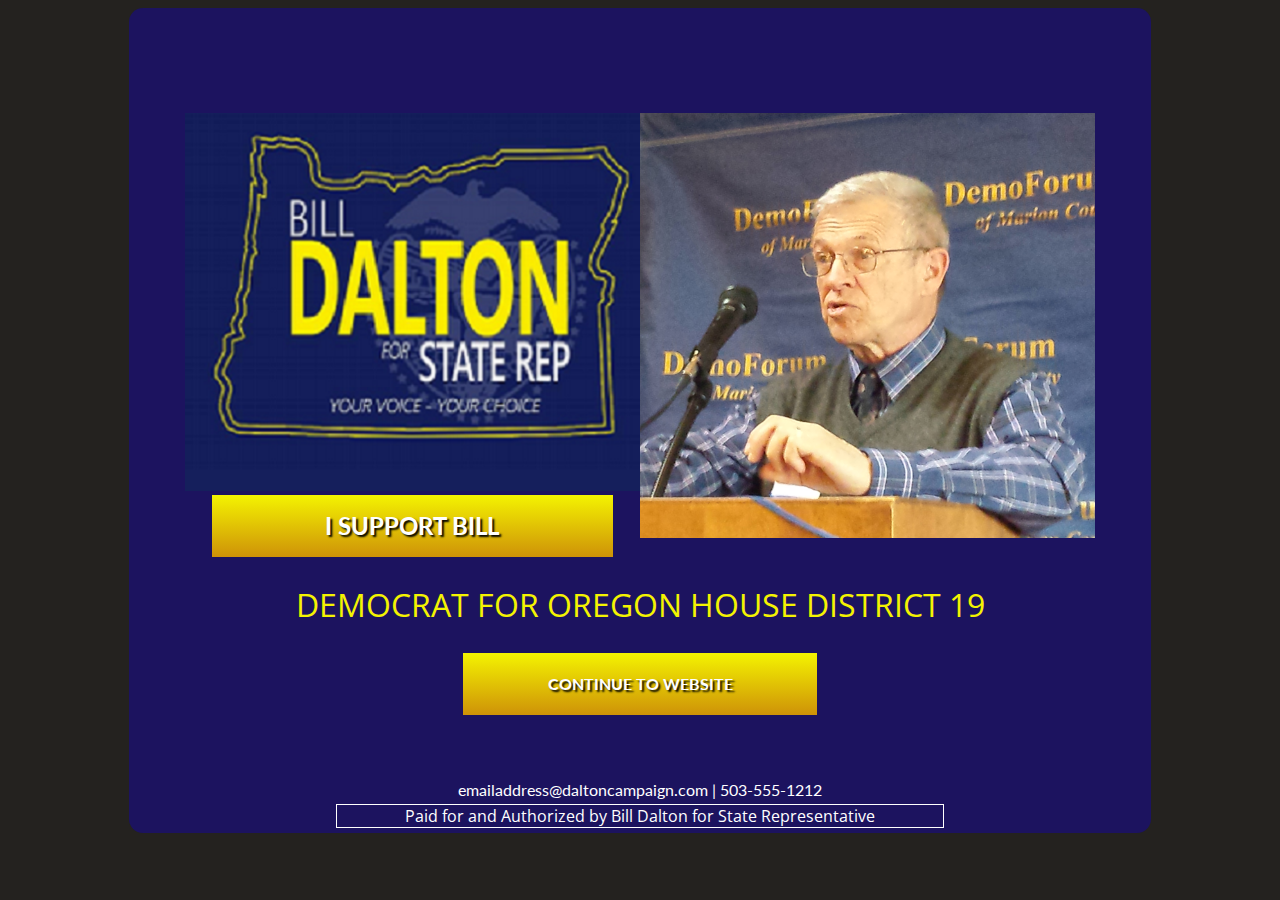
==== index.html @ e68b0444 "Create front page, layout by Sarah, buttons hover but have no links, no email or phone info" ====
<!DOCTYPE html>
<html>
<head>
  <title>Bill Dalton | HD 19 | Oregon House</title>
  <link rel="stylesheet" type="text/css" href="style.css">
  <link href='http://fonts.googleapis.com/css?family=Open+Sans+Condensed:300' rel='stylesheet' type='text/css'>
  <link href='http://fonts.googleapis.com/css?family=Lato' rel='stylesheet' type='text/css'>
</head>
<body>

  <div class="container">

    <div class="head_space"></div>

    <div class="image_area">

      <div class="logo_area">

        <img src="logo_square.png" alt="Bill Dalton Campaign Logo">

        <div class="support_button">

          I SUPPORT BILL

        </div>

        <div class="clear"></div>

      </div>

      <div class="picture_area">

        <img src="bill_right.png" alt="Photograph of Bill Dalton">

      </div>

      <div class="clear"></div>

  </div>

    <div class="head_bar">

      <h2>DEMOCRAT FOR OREGON HOUSE DISTRICT 19</h2>

    </div>

    <div class="continue_button">

      CONTINUE TO WEBSITE

    </div>

    <div class="contact_bar">

      emailaddress@daltoncampaign.com  |  503-555-1212

    </div>

    <footer>

      <div class="legalese">

       Paid for and Authorized by Bill Dalton for State Representative

      </div>

    </footer>

  </div>

</body>
</html>
---- style.css ----
body {
  background-color: #24221f;
}

img {
  width: 100%;
}

.container {
  width: 80%;
  margin-left: auto;
  margin-right: auto;
  padding: 5px;
  background-color: #1c135f;
  border-radius: 14px;
  min-height: 400px;
}

.head_space {
  min-height: 100px;
}

.head_bar {
  text-align: center;
}

h2 {
  font-weight: normal;
  font-size: 32px;
  font-family: 'Open Sans Condensed', Arial, 'sans-serif';
  color: #f4f301;
}

.image_area {
  width: 90%;
  margin-right: auto;
  margin-left: auto;
}

.logo_area {
  float: left;
  width: 50%;
  text-align: right;
}

.picture_area {
  float: right;
  width: 50%;
}

.contact_bar {
  text-align: center;
  color: white;
  margin: 5px;
  font-family: 'Lato', sans-serif;
  padding-top: 60px;
}

.clear {
  clear: both;
}

.support_bar {
  border-radius: 7px;
  padding: 5px;
  background-color: #69bee8;
  text-align: center;
  font-size: 24px;
  /*font-family: 'Open Sans Condensed', Arial, 'sans-serif';*/
  font-weight: bold;
  color: #1c135f;
  width: 90%;
  margin-right: auto;
  margin-left: auto;
}

.support_area {
  width: 90%;
  margin-right: auto;
  margin-left: auto;
}

.email_feeder {
  width: 70%;
  margin-left: auto;
  margin-right: auto;
  padding: 20px;
  color: #69bee8;
  font-weight: bold;
}

input {
  background-color: #f4f301;
  height: 31px;
}

.support_button, .continue_button {
  height: 62px;
  line-height: 62px;
  text-align: center;
  margin-left: auto;
  margin-right: auto;
  font-family: 'Lato', sans-serif;
  font-size: 24px;
  font-weight: bold;
  text-shadow: 2px 2px 2px black;
  color: white;
  background: -webkit-linear-gradient(#f4f301, #ce9208); /* For Safari 5.1 to 6.0 */
  background: -o-linear-gradient(#f4f301, #ce9208); /* For Opera 11.1 to 12.0 */
  background: -moz-linear-gradient(#f4f301, #ce9208); /* For Firefox 3.6 to 15 */
  background: linear-gradient(#f4f301, #ce9208); /* Standard syntax */
}

.support_button:hover, .continue_button:hover {
  background: -webkit-linear-gradient(#ce9208, #f4f301); /* For Safari 5.1 to 6.0 */
  background: -o-linear-gradient(#ce9208, #f4f301); /* For Opera 11.1 to 12.0 */
  background: -moz-linear-gradient(#ce9208, #f4f301); /* For Firefox 3.6 to 15 */
  background: linear-gradient(#ce9208, #f4f301); /* Standard syntax */
}

.support_button {
  width: 88%;
}

.continue_button {
  width: 35%;
  font-size: 1em;
}

footer {
  text-align: center;
  color: white;
  
}

.legalese {
  border: 1px solid white;
  max-width: 60%;
  margin-left: auto;
  margin-right: auto;
  font-family: 'Open Sans Condensed', Arial, 'sans-serif';
}
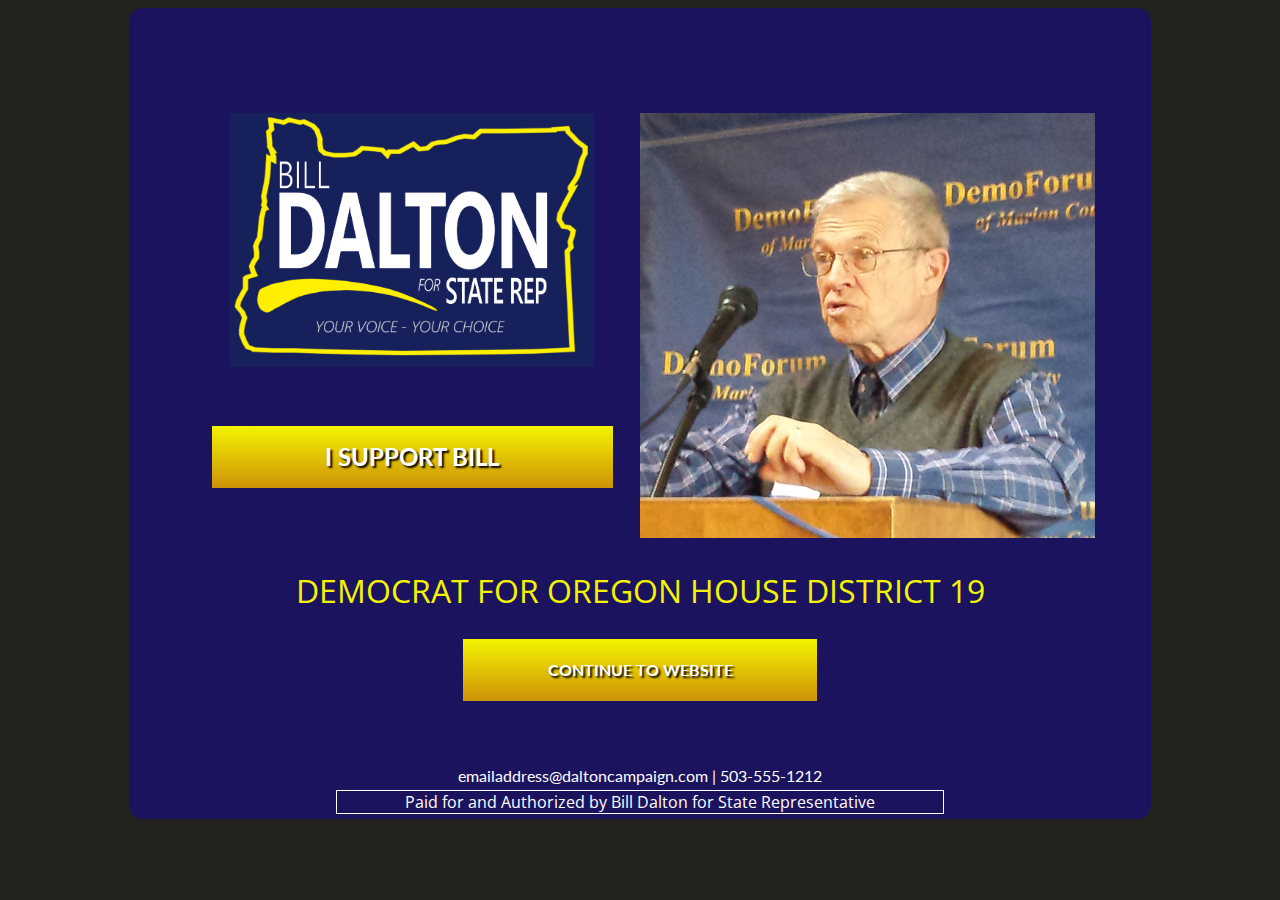
==== commit 7ea96734: "Started a Why I'm Running page, added a headshot of Bill into it." ====
--- a/index.html
+++ b/index.html
@@ -1,8 +1,10 @@
 <!DOCTYPE html>
 <html>
 <head>
+  <meta name="viewport" content="width=device-width, initial-scale=1.0">
   <title>Bill Dalton | HD 19 | Oregon House</title>
   <link rel="stylesheet" type="text/css" href="style.css">
+  <link rel="stylesheet" type="text/css" href="responsive.css">
   <link href='http://fonts.googleapis.com/css?family=Open+Sans+Condensed:300' rel='stylesheet' type='text/css'>
   <link href='http://fonts.googleapis.com/css?family=Lato' rel='stylesheet' type='text/css'>
 </head>
@@ -16,13 +18,17 @@
 
       <div class="logo_area">
 
-        <img src="logo_square.png" alt="Bill Dalton Campaign Logo">
+        <img src="dalton_logo.jpg" alt="Bill Dalton Campaign Logo">
 
-        <div class="support_button">
+        <a href="support.html">
 
-          I SUPPORT BILL
+          <div class="support_button">
 
-        </div>
+            I SUPPORT BILL
+
+          </div>
+
+        </a>
 
         <div class="clear"></div>
 
@@ -44,11 +50,15 @@
 
     </div>
 
-    <div class="continue_button">
+    <a href="about.html">
 
-      CONTINUE TO WEBSITE
+      <div class="continue_button">
 
-    </div>
+        CONTINUE TO WEBSITE
+
+      </div>
+
+    </a>
 
     <div class="contact_bar">
 
@@ -69,4 +79,4 @@
   </div>
 
 </body>
-</html>+</html>
--- a/style.css
+++ b/style.css
@@ -1,5 +1,10 @@
 body {
-  background-color: #24221f;
+  background-color: #24221f; /* This is a charcoal background */
+  /* background-color: #1c135f; This is a background that matches the container */
+  /* background: -webkit-linear-gradient(#1c135f, #1c137a, #1c135f); /* For Safari 5.1 to 6.0 */
+  /* background: -o-linear-gradient(#1c135f, #1c137a, #1c135f); /* For Opera 11.1 to 12.0 */
+  /* background: -moz-linear-gradient(#1c135f, #1c137a, #1c135f); /* For Firefox 3.6 to 15 */
+  /* background: linear-gradient(#1c135f, #1c137a, #1c135f); /* Standard syntax */
 }
 
 img {
@@ -8,12 +13,33 @@
 
 .container {
   width: 80%;
+  max-width: 1040px;
   margin-left: auto;
   margin-right: auto;
   padding: 5px;
   background-color: #1c135f;
   border-radius: 14px;
   min-height: 400px;
+
+}
+
+.head_image {
+  width: 70%;
+  float: left;
+}
+
+.inset_image {
+  width: 30%;
+  float: left;
+  background-color: white;
+}
+
+.inset_headshot {
+  width: 90%;
+  margin-left: auto;
+  margin-right: auto;
+  margin-top: auto;
+  margin-bottom: auto;
 }
 
 .head_space {
@@ -31,6 +57,11 @@
   color: #f4f301;
 }
 
+.main_content {
+  width: 80%;
+  background-color: white;
+}
+
 .image_area {
   width: 90%;
   margin-right: auto;
@@ -40,7 +71,13 @@
 .logo_area {
   float: left;
   width: 50%;
-  text-align: right;
+  text-align: center;
+  background-color: #1c135f; /* This matches the flat blue background */
+}
+
+.logo_area > img {
+  width: 80%;
+  padding-bottom: 12%;
 }
 
 .picture_area {
@@ -94,6 +131,10 @@
   height: 31px;
 }
 
+a {
+  text-decoration: none;
+}
+
 .support_button, .continue_button {
   height: 62px;
   line-height: 62px;
@@ -120,17 +161,19 @@
 
 .support_button {
   width: 88%;
+  min-width: 206px;
 }
 
 .continue_button {
   width: 35%;
+  min-width: 213px;
   font-size: 1em;
 }
 
 footer {
   text-align: center;
   color: white;
-  
+
 }
 
 .legalese {
@@ -139,4 +182,4 @@
   margin-left: auto;
   margin-right: auto;
   font-family: 'Open Sans Condensed', Arial, 'sans-serif';
-}+}
--- a/responsive.css
+++ b/responsive.css
@@ -0,0 +1,57 @@
+@media only screen and (max-width: 730px) and (min-device-width: 730px) {
+
+  .container {
+    width: 100%;
+  }
+
+  .support_button {
+    min-width: 88%;
+    font-size: 1.33em;
+  }
+
+  .head_bar {
+    width: 95%;
+    margin-right: auto;
+    margin-left: auto;
+  }
+
+}
+
+@media only screen and (max-width: 518px) and (min-device-width: 320px) {
+
+  .container {
+    width: 100%;
+  }
+
+  h2 {
+    font-size: 1.25em;
+  }
+
+  .image_area, .logo_area {
+    width: 100%;
+    float: none;
+    text-align: center;
+  }
+
+  .logo_area > img {
+    width: 90%;
+  }
+
+  .picture_area {
+    width: 85%;
+    float: none;
+    margin-left: auto;
+    margin-right: auto;
+    margin-top: 40px;
+  }
+
+  .support_button {
+    font-size: 24px;
+  }
+
+  .clear {
+    clear: none;
+  }
+
+}
+
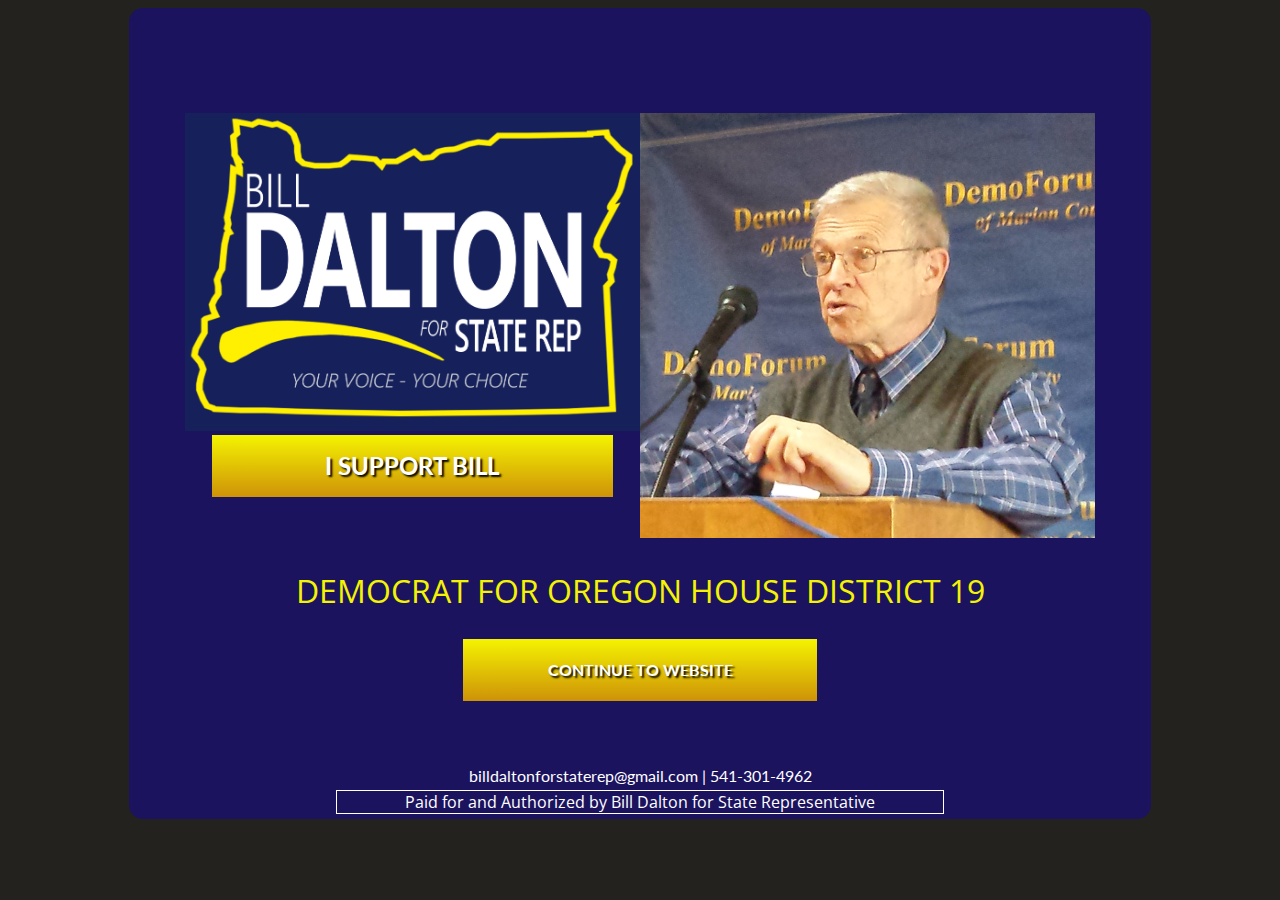
==== commit 32c1c3a2: "About 90% done on basic page setup, contained on support page. Need to add links and add other pages" ====
--- a/index.html
+++ b/index.html
@@ -17,15 +17,13 @@
     <div class="image_area">
 
       <div class="logo_area">
-
-        <img src="dalton_logo.jpg" alt="Bill Dalton Campaign Logo">
-
+        <a href="about.html">
+          <img src="dalton_logo.jpg" alt="Bill Dalton Campaign Logo">
+        </a>
         <a href="support.html">
 
           <div class="support_button">
-
             I SUPPORT BILL
-
           </div>
 
         </a>
@@ -35,9 +33,9 @@
       </div>
 
       <div class="picture_area">
-
-        <img src="bill_right.png" alt="Photograph of Bill Dalton">
-
+        <a href="about.html">
+          <img src="bill_right.png" alt="Photograph of Bill Dalton">
+        </a>
       </div>
 
       <div class="clear"></div>
@@ -62,7 +60,7 @@
 
     <div class="contact_bar">
 
-      emailaddress@daltoncampaign.com  |  503-555-1212
+      billdaltonforstaterep@gmail.com  |  541-301-4962
 
     </div>
 
--- a/style.css
+++ b/style.css
@@ -23,31 +23,123 @@
 
 }
 
+.logo_left {
+  float: left;
+  width: 20%;
+}
+
+.upper_button_area {
+  float: right;
+  width: 80%;
+}
+
+.head_button, .fb_button {
+  float: right;
+  width: 150px;
+  height: 47px;
+  line-height: 47px;
+  text-align: center;
+  margin: 3px;
+}
+
+.head_button{
+  font-family: 'Lato', sans-serif;
+  font-size: 20px;
+  font-weight: bold;
+  text-shadow: 2px 2px 2px black;
+  color: white;
+  background: -webkit-linear-gradient(#f4f301, #ce9208); /* For Safari 5.1 to 6.0 */
+  background: -o-linear-gradient(#f4f301, #ce9208); /* For Opera 11.1 to 12.0 */
+  background: -moz-linear-gradient(#f4f301, #ce9208); /* For Firefox 3.6 to 15 */
+  background: linear-gradient(#f4f301, #ce9208); /* Standard syntax */
+}
+
+.fb_button {
+  background-color: #6d84b4;
+  font-family: Tahoma;
+  color: #ffffff;
+}
+
+.fb_button > img {
+  height: 20px;
+  width: 20px;
+}
+
+.first_bar {
+  width: 100%;
+  margin-bottom: 8px;
+  margin-left: auto;
+  margin-right: auto;
+}
+
 .head_image {
-  width: 70%;
-  float: left;
+  width: 75%;
+  float: left;
+  max-height: 373px;
+  image-align: bottom;
+  overflow: hidden;
 }
 
 .inset_image {
-  width: 30%;
+  width: 25%;
   float: left;
   background-color: white;
 }
 
 .inset_headshot {
-  width: 90%;
-  margin-left: auto;
-  margin-right: auto;
-  margin-top: auto;
-  margin-bottom: auto;
+  /* width: 90%; */
+  margin-left: 10px;
+  margin-right: 10px;
+  margin-top: 10px;
+  margin-bottom: 10px;
 }
 
 .head_space {
   min-height: 100px;
 }
 
+.small_head_space {
+  min-height: 50px;
+}
+
 .head_bar {
   text-align: center;
+}
+
+nav {
+  background-color: #1c1336;
+  min-height: 42px;
+  text-align: center;
+  margin-top: 5px;
+  margin-bottom: 5px;
+}
+
+.nav_buffer {
+  width: 90%;
+  margin-left: auto;
+  margin-right: auto;
+}
+
+.nav_button {
+  float: left;
+  text-decoration: none;
+  color: #615582;
+  font-family: Helvetica;
+  border: 1px solid #1c1336;
+  width: auto;
+  padding-left: 15px;
+  padding-right: 15px;
+  height: 40px;
+  line-height: 40px;
+}
+
+.nav_button:hover {
+  color: white;
+  background-color: #1c135f;
+  border-left: 1px solid black;
+  border-right: 1px solid black;
+  border-top: 1px solid #1c135f;
+  border-bottom: 1px solid #1c135f;
 }
 
 h2 {
@@ -58,8 +150,45 @@
 }
 
 .main_content {
-  width: 80%;
+  float: left;
+  width: 60%;
   background-color: white;
+  margin: 10px;
+  padding: 15px;
+}
+
+.events {
+  border-radius: 22px;
+  background-color: white;
+  font: Courier;
+  width: 35%;
+  float: left;
+}
+
+.events_title {
+  font-size: 24px;
+  font-weight: bold;
+  background-color: orange;
+  padding: 22px;
+  padding-bottom: 44px;
+  border-radius: 22px;
+}
+
+.events_body {
+  font-size: 18px;
+  padding: 22px;
+  padding-top: 11px;
+}
+
+.events_body > h3 {
+  font-size: 18px;
+  padding: 8px;
+  padding-top: 16px;
+}
+
+.events_body > p {
+  text-indent: 30px;
+  padding: 4px;
 }
 
 .image_area {
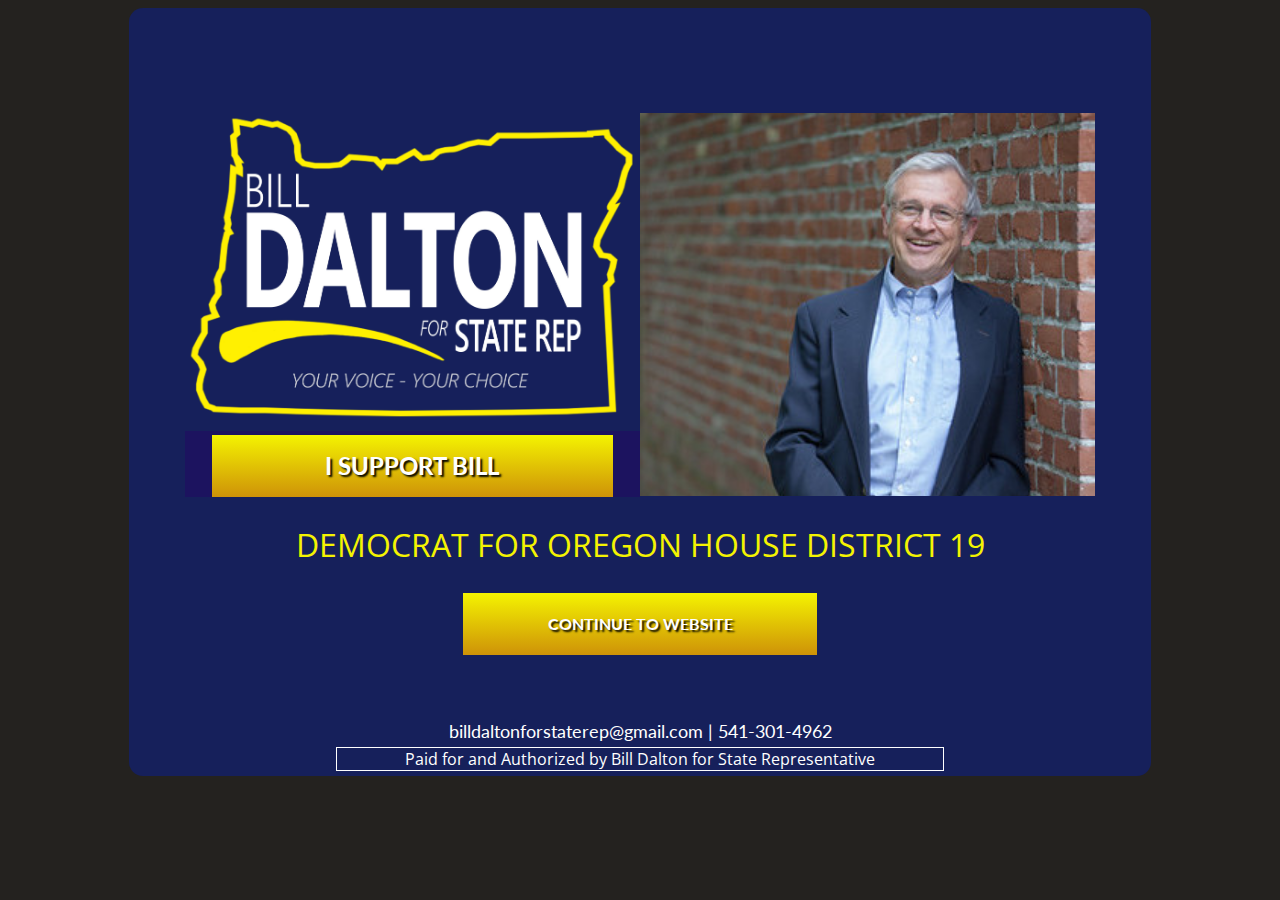
==== commit d65217b3: "partial solution to paul's adds" ====
--- a/index.html
+++ b/index.html
@@ -34,7 +34,7 @@
 
       <div class="picture_area">
         <a href="about.html">
-          <img src="bill_right.png" alt="Photograph of Bill Dalton">
+          <img src="resources/bill_bricks.jpg" alt="Photograph of Bill Dalton" size="100%">
         </a>
       </div>
 
--- a/style.css
+++ b/style.css
@@ -17,7 +17,7 @@
   margin-left: auto;
   margin-right: auto;
   padding: 5px;
-  background-color: #1c135f;
+  background-color: #16205b;
   border-radius: 14px;
   min-height: 400px;
 
@@ -25,21 +25,21 @@
 
 .logo_left {
   float: left;
-  width: 20%;
+  width: 33%;
 }
 
 .upper_button_area {
   float: right;
-  width: 80%;
+  width: 67%;
 }
 
 .head_button, .fb_button {
   float: right;
-  width: 150px;
+  width: 215px;
   height: 47px;
   line-height: 47px;
   text-align: center;
-  margin: 3px;
+  margin: 13px;
 }
 
 .head_button{
@@ -54,10 +54,23 @@
   background: linear-gradient(#f4f301, #ce9208); /* Standard syntax */
 }
 
+.head_button:hover {
+  background: -webkit-linear-gradient(#ce9208, #f4f301); /* For Safari 5.1 to 6.0 */
+  background: -o-linear-gradient(#ce9208, #f4f301); /* For Opera 11.1 to 12.0 */
+  background: -moz-linear-gradient(#ce9208, #f4f301); /* For Firefox 3.6 to 15 */
+  background: linear-gradient(#ce9208, #f4f301); /* Standard syntax */
+}
+
 .fb_button {
-  background-color: #6d84b4;
+  background-color: #3b5998;
   font-family: Tahoma;
+  text-shadow: 1px 1px 1px black;
   color: #ffffff;
+}
+
+.fb_button > span {
+  font-size: 24px;
+  text-shadow: none;
 }
 
 .fb_button > img {
@@ -65,9 +78,15 @@
   width: 20px;
 }
 
+.fb_button:hover {
+  background-color: #25386e;
+}
+
 .first_bar {
   width: 100%;
   margin-bottom: 8px;
+  max-height: 373px;
+  overflow: hidden;
   margin-left: auto;
   margin-right: auto;
 }
@@ -83,15 +102,18 @@
 .inset_image {
   width: 25%;
   float: left;
-  background-color: white;
+  background-color: #1c135f;
+  /* box-shadow: inset 0 0 10px black; */
 }
 
 .inset_headshot {
+  max-height: 373px;
+  overflow: hidden;
   /* width: 90%; */
-  margin-left: 10px;
+  /* margin-left: 10px;
   margin-right: 10px;
   margin-top: 10px;
-  margin-bottom: 10px;
+  margin-bottom: 10px; */
 }
 
 .head_space {
@@ -99,7 +121,7 @@
 }
 
 .small_head_space {
-  min-height: 50px;
+  min-height: 25px;
 }
 
 .head_bar {
@@ -107,8 +129,11 @@
 }
 
 nav {
-  background-color: #1c1336;
-  min-height: 42px;
+  background: -webkit-linear-gradient(#1c1336, #291c4f); /* For Safari 5.1 to 6.0 */
+  background: -o-linear-gradient(#1c1336, #291c4f); /* For Opera 11.1 to 12.0 */
+  background: -moz-linear-gradient(#1c1336, #291c4f); /* For Firefox 3.6 to 15 */
+  background: linear-gradient(#1c1336, #291c4f); /* Standard syntax */
+  min-height: 46px;
   text-align: center;
   margin-top: 5px;
   margin-bottom: 5px;
@@ -123,23 +148,20 @@
 .nav_button {
   float: left;
   text-decoration: none;
-  color: #615582;
+  text-shadow: 1px 1px 1px black;
+  color: #8ca6c2;
   font-family: Helvetica;
-  border: 1px solid #1c1336;
+  font-size: 1em;
   width: auto;
   padding-left: 15px;
   padding-right: 15px;
-  height: 40px;
-  line-height: 40px;
+  height: 44px;
+  line-height: 44px;
 }
 
 .nav_button:hover {
-  color: white;
-  background-color: #1c135f;
-  border-left: 1px solid black;
-  border-right: 1px solid black;
-  border-top: 1px solid #1c135f;
-  border-bottom: 1px solid #1c135f;
+  color: #9ab3c4;
+  background-color: #16205b;
 }
 
 h2 {
@@ -151,44 +173,52 @@
 
 .main_content {
   float: left;
-  width: 60%;
+  width: 65%;
   background-color: white;
   margin: 10px;
   padding: 15px;
+  font-size: 18px;
+}
+
+.main_content > p {
+  text-align: justify;
 }
 
 .events {
-  border-radius: 22px;
-  background-color: white;
-  font: Courier;
-  width: 35%;
+  background-color: #fff001;
+  font-family: 'Lato', sans-serif;
+  color: white;
+  margin: 10px;
+  width: 25%;
   float: left;
 }
 
 .events_title {
-  font-size: 24px;
-  font-weight: bold;
-  background-color: orange;
+  font-size: 28px;
+  font-weight: bold;
+  text-shadow: 2px 2px 2px black;
   padding: 22px;
-  padding-bottom: 44px;
-  border-radius: 22px;
 }
 
 .events_body {
   font-size: 18px;
+  font-family: Helvetica;
+  color: black;
+  text-shadow: 1px 1px 1px white;
   padding: 22px;
-  padding-top: 11px;
-}
-
-.events_body > h3 {
-  font-size: 18px;
-  padding: 8px;
-  padding-top: 16px;
-}
-
-.events_body > p {
-  text-indent: 30px;
-  padding: 4px;
+}
+
+.events_body > h3, h4 {
+  margin: 0;
+  padding: 0;
+}
+
+.event_info {
+  margin-left: 15px;
+}
+
+.events_spacer {
+  min-height: 15px;
 }
 
 .image_area {
@@ -210,13 +240,16 @@
 }
 
 .picture_area {
+  max-height: 383px;
   float: right;
   width: 50%;
+  overflow: hidden;
 }
 
 .contact_bar {
   text-align: center;
   color: white;
+  font-size: 18px;
   margin: 5px;
   font-family: 'Lato', sans-serif;
   padding-top: 60px;
